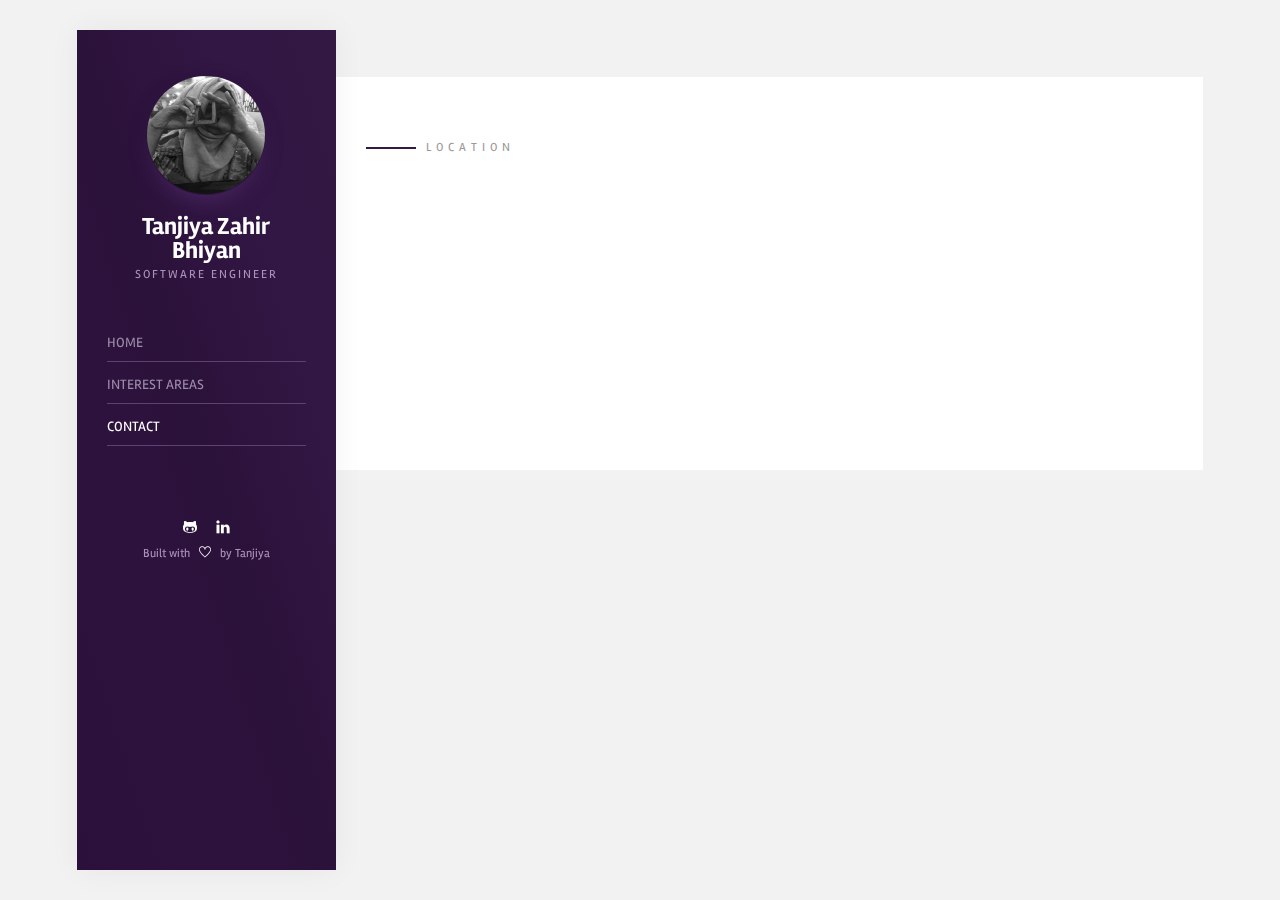
==== contact.html @ 2321cacb "First Commit" ====
<!DOCTYPE HTML>
<html lang="en">
<head>
    <meta charset="utf-8">
    <meta http-equiv="X-UA-Compatible" content="IE=edge">
    <title>Tanjiya Zahir Bhuiyan</title>
    <meta name="viewport" content="width=device-width, initial-scale=1">
    <link rel="icon" type="image/png" href="images/favicon.png" />
    <link href="https://fonts.googleapis.com/css?family=Rambla:400,700&amp;display=swap" rel="stylesheet">
    <link rel="stylesheet" href="css/animate.css">
    <link rel="stylesheet" href="css/themify-icons.css">
    <link rel="stylesheet" href="css/bootstrap.css">
    <link rel="stylesheet" href="css/main.css">
    <!--[if lt IE 9]>
        <script src="js/respond.min.js"></script>
    <![endif]-->
</head>

<body>
    <div id="butterfly-page"> <a href="#" class="js-butterfly-nav-toggle butterfly-nav-toggle"><i></i></a>
        <!-- Sidebar Section -->
        <aside id="butterfly-aside">
            <!-- Logo -->
            <h1 id="butterfly-logo">
               <img src="images/profile.jpg" alt=""><br />
               <a href="index.html">Tanjiya Zahir Bhiyan<span>Software Engineer</span></a>
            </h1>
            <!-- Menu -->
            <nav id="butterfly-main-menu">
                <ul>
                    <li><a href="index.html">Home</a></li>
                    <li><a href="interest-area.html">Interest Areas</a></li>
                    <li class="butterfly-active"><a href="contact.html">Contact</a></li>
                </ul>
            </nav>
            <!-- Sidebar Footer -->
            <div class="butterfly-footer">
                <ul>
                    <li><a href="https://github.com/tanjiya"><i class="ti-github font-14px gray-icon"></i></a></li>
                    <li><a href="https://www.linkedin.com/in/tanjiya/"><i class="ti-linkedin font-14px gray-icon"></i></a></li>
                </ul>
                <p><small>Built with <i class="ti-heart font-10px gray-icon"></i> by <a href="index.html">Tanjiya</a></small></p>
            </div>
        </aside>
        <!-- Main Section -->
        <div id="butterfly-main">
            <!-- Contact -->
            <div class="butterfly-contact">
                <div class="container-fluid">
                    <div class="row">
                        <div class="col-md-12"> <span class="heading-meta style-1">Location</span>
                            <h2 class="butterfly-heading animate-box" data-animate-effect="fadeInLeft">Contact Me</h2> </div>
                    </div>
                    <div class="row">
                        <!-- Contact Info -->
                        <div class="col-md-12 mb-30 animate-box" data-animate-effect="fadeInLeft">
                            <p>Hey, feel free to contact with me.. if you needed!
                                <br />Maybe, i will be able to solve your problem :)</p>
                            <p><b>Email:</b> info.tanjiya@gmail.com</p>
                            <p><b>Linkedin:</b> <a href="https://www.linkedin.com/in/tanjiya/">tanjiya</a></p>
                        </div>
                    </div>
                </div>
            </div>
        </div>
    </div>
    <!-- JS -->
    <script src="js/jquery.min.js"></script>
    <script src="js/modernizr-2.6.2.min.js"></script>
    <script src="js/jquery.easing.1.3.js"></script>
    <script src="js/bootstrap.min.js"></script>
    <script src="js/jquery.waypoints.min.js"></script>
    <script src="js/sticky-kit.min.js"></script>
    <script src="js/main.js"></script>
</body>
</html>
---- css/themify-icons.css ----
@font-face {
	font-family: 'themify';
	src:url('../fonts/themify.eot');
	src:url('../fonts/themifyd41d.eot?#iefix') format('embedded-opentype'),
		url('../fonts/themify.woff') format('woff'),
		url('../fonts/themify.ttf') format('truetype'),
		url('../fonts/themify.svg') format('svg');
	font-weight: normal;
	font-style: normal;
}

[class^="ti-"], [class*=" ti-"] {
	font-family: 'themify';
	speak: none;
	font-style: normal;
	font-weight: normal;
	font-variant: normal;
	text-transform: none;
	line-height: 1;

	/* Better Font Rendering =========== */
	-webkit-font-smoothing: antialiased;
	-moz-osx-font-smoothing: grayscale;
}

.ti-wand:before {
	content: "\e600";
}
.ti-volume:before {
	content: "\e601";
}
.ti-user:before {
	content: "\e602";
}
.ti-unlock:before {
	content: "\e603";
}
.ti-unlink:before {
	content: "\e604";
}
.ti-trash:before {
	content: "\e605";
}
.ti-thought:before {
	content: "\e606";
}
.ti-target:before {
	content: "\e607";
}
.ti-tag:before {
	content: "\e608";
}
.ti-tablet:before {
	content: "\e609";
}
.ti-star:before {
	content: "\e60a";
}
.ti-spray:before {
	content: "\e60b";
}
.ti-signal:before {
	content: "\e60c";
}
.ti-shopping-cart:before {
	content: "\e60d";
}
.ti-shopping-cart-full:before {
	content: "\e60e";
}
.ti-settings:before {
	content: "\e60f";
}
.ti-search:before {
	content: "\e610";
}
.ti-zoom-in:before {
	content: "\e611";
}
.ti-zoom-out:before {
	content: "\e612";
}
.ti-cut:before {
	content: "\e613";
}
.ti-ruler:before {
	content: "\e614";
}
.ti-ruler-pencil:before {
	content: "\e615";
}
.ti-ruler-alt:before {
	content: "\e616";
}
.ti-bookmark:before {
	content: "\e617";
}
.ti-bookmark-alt:before {
	content: "\e618";
}
.ti-reload:before {
	content: "\e619";
}
.ti-plus:before {
	content: "\e61a";
}
.ti-pin:before {
	content: "\e61b";
}
.ti-pencil:before {
	content: "\e61c";
}
.ti-pencil-alt:before {
	content: "\e61d";
}
.ti-paint-roller:before {
	content: "\e61e";
}
.ti-paint-bucket:before {
	content: "\e61f";
}
.ti-na:before {
	content: "\e620";
}
.ti-mobile:before {
	content: "\e621";
}
.ti-minus:before {
	content: "\e622";
}
.ti-medall:before {
	content: "\e623";
}
.ti-medall-alt:before {
	content: "\e624";
}
.ti-marker:before {
	content: "\e625";
}
.ti-marker-alt:before {
	content: "\e626";
}
.ti-arrow-up:before {
	content: "\e627";
}
.ti-arrow-right:before {
	content: "\e628";
}
.ti-arrow-left:before {
	content: "\e629";
}
.ti-arrow-down:before {
	content: "\e62a";
}
.ti-lock:before {
	content: "\e62b";
}
.ti-location-arrow:before {
	content: "\e62c";
}
.ti-link:before {
	content: "\e62d";
}
.ti-layout:before {
	content: "\e62e";
}
.ti-layers:before {
	content: "\e62f";
}
.ti-layers-alt:before {
	content: "\e630";
}
.ti-key:before {
	content: "\e631";
}
.ti-import:before {
	content: "\e632";
}
.ti-image:before {
	content: "\e633";
}
.ti-heart:before {
	content: "\e634";
}
.ti-heart-broken:before {
	content: "\e635";
}
.ti-hand-stop:before {
	content: "\e636";
}
.ti-hand-open:before {
	content: "\e637";
}
.ti-hand-drag:before {
	content: "\e638";
}
.ti-folder:before {
	content: "\e639";
}
.ti-flag:before {
	content: "\e63a";
}
.ti-flag-alt:before {
	content: "\e63b";
}
.ti-flag-alt-2:before {
	content: "\e63c";
}
.ti-eye:before {
	content: "\e63d";
}
.ti-export:before {
	content: "\e63e";
}
.ti-exchange-vertical:before {
	content: "\e63f";
}
.ti-desktop:before {
	content: "\e640";
}
.ti-cup:before {
	content: "\e641";
}
.ti-crown:before {
	content: "\e642";
}
.ti-comments:before {
	content: "\e643";
}
.ti-comment:before {
	content: "\e644";
}
.ti-comment-alt:before {
	content: "\e645";
}
.ti-close:before {
	content: "\e646";
}
.ti-clip:before {
	content: "\e647";
}
.ti-angle-up:before {
	content: "\e648";
}
.ti-angle-right:before {
	content: "\e649";
}
.ti-angle-left:before {
	content: "\e64a";
}
.ti-angle-down:before {
	content: "\e64b";
}
.ti-check:before {
	content: "\e64c";
}
.ti-check-box:before {
	content: "\e64d";
}
.ti-camera:before {
	content: "\e64e";
}
.ti-announcement:before {
	content: "\e64f";
}
.ti-brush:before {
	content: "\e650";
}
.ti-briefcase:before {
	content: "\e651";
}
.ti-bolt:before {
	content: "\e652";
}
.ti-bolt-alt:before {
	content: "\e653";
}
.ti-blackboard:before {
	content: "\e654";
}
.ti-bag:before {
	content: "\e655";
}
.ti-move:before {
	content: "\e656";
}
.ti-arrows-vertical:before {
	content: "\e657";
}
.ti-arrows-horizontal:before {
	content: "\e658";
}
.ti-fullscreen:before {
	content: "\e659";
}
.ti-arrow-top-right:before {
	content: "\e65a";
}
.ti-arrow-top-left:before {
	content: "\e65b";
}
.ti-arrow-circle-up:before {
	content: "\e65c";
}
.ti-arrow-circle-right:before {
	content: "\e65d";
}
.ti-arrow-circle-left:before {
	content: "\e65e";
}
.ti-arrow-circle-down:before {
	content: "\e65f";
}
.ti-angle-double-up:before {
	content: "\e660";
}
.ti-angle-double-right:before {
	content: "\e661";
}
.ti-angle-double-left:before {
	content: "\e662";
}
.ti-angle-double-down:before {
	content: "\e663";
}
.ti-zip:before {
	content: "\e664";
}
.ti-world:before {
	content: "\e665";
}
.ti-wheelchair:before {
	content: "\e666";
}
.ti-view-list:before {
	content: "\e667";
}
.ti-view-list-alt:before {
	content: "\e668";
}
.ti-view-grid:before {
	content: "\e669";
}
.ti-uppercase:before {
	content: "\e66a";
}
.ti-upload:before {
	content: "\e66b";
}
.ti-underline:before {
	content: "\e66c";
}
.ti-truck:before {
	content: "\e66d";
}
.ti-timer:before {
	content: "\e66e";
}
.ti-ticket:before {
	content: "\e66f";
}
.ti-thumb-up:before {
	content: "\e670";
}
.ti-thumb-down:before {
	content: "\e671";
}
.ti-text:before {
	content: "\e672";
}
.ti-stats-up:before {
	content: "\e673";
}
.ti-stats-down:before {
	content: "\e674";
}
.ti-split-v:before {
	content: "\e675";
}
.ti-split-h:before {
	content: "\e676";
}
.ti-smallcap:before {
	content: "\e677";
}
.ti-shine:before {
	content: "\e678";
}
.ti-shift-right:before {
	content: "\e679";
}
.ti-shift-left:before {
	content: "\e67a";
}
.ti-shield:before {
	content: "\e67b";
}
.ti-notepad:before {
	content: "\e67c";
}
.ti-server:before {
	content: "\e67d";
}
.ti-quote-right:before {
	content: "\e67e";
}
.ti-quote-left:before {
	content: "\e67f";
}
.ti-pulse:before {
	content: "\e680";
}
.ti-printer:before {
	content: "\e681";
}
.ti-power-off:before {
	content: "\e682";
}
.ti-plug:before {
	content: "\e683";
}
.ti-pie-chart:before {
	content: "\e684";
}
.ti-paragraph:before {
	content: "\e685";
}
.ti-panel:before {
	content: "\e686";
}
.ti-package:before {
	content: "\e687";
}
.ti-music:before {
	content: "\e688";
}
.ti-music-alt:before {
	content: "\e689";
}
.ti-mouse:before {
	content: "\e68a";
}
.ti-mouse-alt:before {
	content: "\e68b";
}
.ti-money:before {
	content: "\e68c";
}
.ti-microphone:before {
	content: "\e68d";
}
.ti-menu:before {
	content: "\e68e";
}
.ti-menu-alt:before {
	content: "\e68f";
}
.ti-map:before {
	content: "\e690";
}
.ti-map-alt:before {
	content: "\e691";
}
.ti-loop:before {
	content: "\e692";
}
.ti-location-pin:before {
	content: "\e693";
}
.ti-list:before {
	content: "\e694";
}
.ti-light-bulb:before {
	content: "\e695";
}
.ti-Italic:before {
	content: "\e696";
}
.ti-info:before {
	content: "\e697";
}
.ti-infinite:before {
	content: "\e698";
}
.ti-id-badge:before {
	content: "\e699";
}
.ti-hummer:before {
	content: "\e69a";
}
.ti-home:before {
	content: "\e69b";
}
.ti-help:before {
	content: "\e69c";
}
.ti-headphone:before {
	content: "\e69d";
}
.ti-harddrives:before {
	content: "\e69e";
}
.ti-harddrive:before {
	content: "\e69f";
}
.ti-gift:before {
	content: "\e6a0";
}
.ti-game:before {
	content: "\e6a1";
}
.ti-filter:before {
	content: "\e6a2";
}
.ti-files:before {
	content: "\e6a3";
}
.ti-file:before {
	content: "\e6a4";
}
.ti-eraser:before {
	content: "\e6a5";
}
.ti-envelope:before {
	content: "\e6a6";
}
.ti-download:before {
	content: "\e6a7";
}
.ti-direction:before {
	content: "\e6a8";
}
.ti-direction-alt:before {
	content: "\e6a9";
}
.ti-dashboard:before {
	content: "\e6aa";
}
.ti-control-stop:before {
	content: "\e6ab";
}
.ti-control-shuffle:before {
	content: "\e6ac";
}
.ti-control-play:before {
	content: "\e6ad";
}
.ti-control-pause:before {
	content: "\e6ae";
}
.ti-control-forward:before {
	content: "\e6af";
}
.ti-control-backward:before {
	content: "\e6b0";
}
.ti-cloud:before {
	content: "\e6b1";
}
.ti-cloud-up:before {
	content: "\e6b2";
}
.ti-cloud-down:before {
	content: "\e6b3";
}
.ti-clipboard:before {
	content: "\e6b4";
}
.ti-car:before {
	content: "\e6b5";
}
.ti-calendar:before {
	content: "\e6b6";
}
.ti-book:before {
	content: "\e6b7";
}
.ti-bell:before {
	content: "\e6b8";
}
.ti-basketball:before {
	content: "\e6b9";
}
.ti-bar-chart:before {
	content: "\e6ba";
}
.ti-bar-chart-alt:before {
	content: "\e6bb";
}
.ti-back-right:before {
	content: "\e6bc";
}
.ti-back-left:before {
	content: "\e6bd";
}
.ti-arrows-corner:before {
	content: "\e6be";
}
.ti-archive:before {
	content: "\e6bf";
}
.ti-anchor:before {
	content: "\e6c0";
}
.ti-align-right:before {
	content: "\e6c1";
}
.ti-align-left:before {
	content: "\e6c2";
}
.ti-align-justify:before {
	content: "\e6c3";
}
.ti-align-center:before {
	content: "\e6c4";
}
.ti-alert:before {
	content: "\e6c5";
}
.ti-alarm-clock:before {
	content: "\e6c6";
}
.ti-agenda:before {
	content: "\e6c7";
}
.ti-write:before {
	content: "\e6c8";
}
.ti-window:before {
	content: "\e6c9";
}
.ti-widgetized:before {
	content: "\e6ca";
}
.ti-widget:before {
	content: "\e6cb";
}
.ti-widget-alt:before {
	content: "\e6cc";
}
.ti-wallet:before {
	content: "\e6cd";
}
.ti-video-clapper:before {
	content: "\e6ce";
}
.ti-video-camera:before {
	content: "\e6cf";
}
.ti-vector:before {
	content: "\e6d0";
}
.ti-themify-logo:before {
	content: "\e6d1";
}
.ti-themify-favicon:before {
	content: "\e6d2";
}
.ti-themify-favicon-alt:before {
	content: "\e6d3";
}
.ti-support:before {
	content: "\e6d4";
}
.ti-stamp:before {
	content: "\e6d5";
}
.ti-split-v-alt:before {
	content: "\e6d6";
}
.ti-slice:before {
	content: "\e6d7";
}
.ti-shortcode:before {
	content: "\e6d8";
}
.ti-shift-right-alt:before {
	content: "\e6d9";
}
.ti-shift-left-alt:before {
	content: "\e6da";
}
.ti-ruler-alt-2:before {
	content: "\e6db";
}
.ti-receipt:before {
	content: "\e6dc";
}
.ti-pin2:before {
	content: "\e6dd";
}
.ti-pin-alt:before {
	content: "\e6de";
}
.ti-pencil-alt2:before {
	content: "\e6df";
}
.ti-palette:before {
	content: "\e6e0";
}
.ti-more:before {
	content: "\e6e1";
}
.ti-more-alt:before {
	content: "\e6e2";
}
.ti-microphone-alt:before {
	content: "\e6e3";
}
.ti-magnet:before {
	content: "\e6e4";
}
.ti-line-double:before {
	content: "\e6e5";
}
.ti-line-dotted:before {
	content: "\e6e6";
}
.ti-line-dashed:before {
	content: "\e6e7";
}
.ti-layout-width-full:before {
	content: "\e6e8";
}
.ti-layout-width-default:before {
	content: "\e6e9";
}
.ti-layout-width-default-alt:before {
	content: "\e6ea";
}
.ti-layout-tab:before {
	content: "\e6eb";
}
.ti-layout-tab-window:before {
	content: "\e6ec";
}
.ti-layout-tab-v:before {
	content: "\e6ed";
}
.ti-layout-tab-min:before {
	content: "\e6ee";
}
.ti-layout-slider:before {
	content: "\e6ef";
}
.ti-layout-slider-alt:before {
	content: "\e6f0";
}
.ti-layout-sidebar-right:before {
	content: "\e6f1";
}
.ti-layout-sidebar-none:before {
	content: "\e6f2";
}
.ti-layout-sidebar-left:before {
	content: "\e6f3";
}
.ti-layout-placeholder:before {
	content: "\e6f4";
}
.ti-layout-menu:before {
	content: "\e6f5";
}
.ti-layout-menu-v:before {
	content: "\e6f6";
}
.ti-layout-menu-separated:before {
	content: "\e6f7";
}
.ti-layout-menu-full:before {
	content: "\e6f8";
}
.ti-layout-media-right-alt:before {
	content: "\e6f9";
}
.ti-layout-media-right:before {
	content: "\e6fa";
}
.ti-layout-media-overlay:before {
	content: "\e6fb";
}
.ti-layout-media-overlay-alt:before {
	content: "\e6fc";
}
.ti-layout-media-overlay-alt-2:before {
	content: "\e6fd";
}
.ti-layout-media-left-alt:before {
	content: "\e6fe";
}
.ti-layout-media-left:before {
	content: "\e6ff";
}
.ti-layout-media-center-alt:before {
	content: "\e700";
}
.ti-layout-media-center:before {
	content: "\e701";
}
.ti-layout-list-thumb:before {
	content: "\e702";
}
.ti-layout-list-thumb-alt:before {
	content: "\e703";
}
.ti-layout-list-post:before {
	content: "\e704";
}
.ti-layout-list-large-image:before {
	content: "\e705";
}
.ti-layout-line-solid:before {
	content: "\e706";
}
.ti-layout-grid4:before {
	content: "\e707";
}
.ti-layout-grid3:before {
	content: "\e708";
}
.ti-layout-grid2:before {
	content: "\e709";
}
.ti-layout-grid2-thumb:before {
	content: "\e70a";
}
.ti-layout-cta-right:before {
	content: "\e70b";
}
.ti-layout-cta-left:before {
	content: "\e70c";
}
.ti-layout-cta-center:before {
	content: "\e70d";
}
.ti-layout-cta-btn-right:before {
	content: "\e70e";
}
.ti-layout-cta-btn-left:before {
	content: "\e70f";
}
.ti-layout-column4:before {
	content: "\e710";
}
.ti-layout-column3:before {
	content: "\e711";
}
.ti-layout-column2:before {
	content: "\e712";
}
.ti-layout-accordion-separated:before {
	content: "\e713";
}
.ti-layout-accordion-merged:before {
	content: "\e714";
}
.ti-layout-accordion-list:before {
	content: "\e715";
}
.ti-ink-pen:before {
	content: "\e716";
}
.ti-info-alt:before {
	content: "\e717";
}
.ti-help-alt:before {
	content: "\e718";
}
.ti-headphone-alt:before {
	content: "\e719";
}
.ti-hand-point-up:before {
	content: "\e71a";
}
.ti-hand-point-right:before {
	content: "\e71b";
}
.ti-hand-point-left:before {
	content: "\e71c";
}
.ti-hand-point-down:before {
	content: "\e71d";
}
.ti-gallery:before {
	content: "\e71e";
}
.ti-face-smile:before {
	content: "\e71f";
}
.ti-face-sad:before {
	content: "\e720";
}
.ti-credit-card:before {
	content: "\e721";
}
.ti-control-skip-forward:before {
	content: "\e722";
}
.ti-control-skip-backward:before {
	content: "\e723";
}
.ti-control-record:before {
	content: "\e724";
}
.ti-control-eject:before {
	content: "\e725";
}
.ti-comments-smiley:before {
	content: "\e726";
}
.ti-brush-alt:before {
	content: "\e727";
}
.ti-youtube:before {
	content: "\e728";
}
.ti-vimeo:before {
	content: "\e729";
}
.ti-twitter:before {
	content: "\e72a";
}
.ti-time:before {
	content: "\e72b";
}
.ti-tumblr:before {
	content: "\e72c";
}
.ti-skype:before {
	content: "\e72d";
}
.ti-share:before {
	content: "\e72e";
}
.ti-share-alt:before {
	content: "\e72f";
}
.ti-rocket:before {
	content: "\e730";
}
.ti-pinterest:before {
	content: "\e731";
}
.ti-new-window:before {
	content: "\e732";
}
.ti-microsoft:before {
	content: "\e733";
}
.ti-list-ol:before {
	content: "\e734";
}
.ti-linkedin:before {
	content: "\e735";
}
.ti-layout-sidebar-2:before {
	content: "\e736";
}
.ti-layout-grid4-alt:before {
	content: "\e737";
}
.ti-layout-grid3-alt:before {
	content: "\e738";
}
.ti-layout-grid2-alt:before {
	content: "\e739";
}
.ti-layout-column4-alt:before {
	content: "\e73a";
}
.ti-layout-column3-alt:before {
	content: "\e73b";
}
.ti-layout-column2-alt:before {
	content: "\e73c";
}
.ti-instagram:before {
	content: "\e73d";
}
.ti-google:before {
	content: "\e73e";
}
.ti-github:before {
	content: "\e73f";
}
.ti-flickr:before {
	content: "\e740";
}
.ti-facebook:before {
	content: "\e741";
}
.ti-dropbox:before {
	content: "\e742";
}
.ti-dribbble:before {
	content: "\e743";
}
.ti-apple:before {
	content: "\e744";
}
.ti-android:before {
	content: "\e745";
}
.ti-save:before {
	content: "\e746";
}
.ti-save-alt:before {
	content: "\e747";
}
.ti-yahoo:before {
	content: "\e748";
}
.ti-wordpress:before {
	content: "\e749";
}
.ti-vimeo-alt:before {
	content: "\e74a";
}
.ti-twitter-alt:before {
	content: "\e74b";
}
.ti-tumblr-alt:before {
	content: "\e74c";
}
.ti-trello:before {
	content: "\e74d";
}
.ti-stack-overflow:before {
	content: "\e74e";
}
.ti-soundcloud:before {
	content: "\e74f";
}
.ti-sharethis:before {
	content: "\e750";
}
.ti-sharethis-alt:before {
	content: "\e751";
}
.ti-reddit:before {
	content: "\e752";
}
.ti-pinterest-alt:before {
	content: "\e753";
}
.ti-microsoft-alt:before {
	content: "\e754";
}
.ti-linux:before {
	content: "\e755";
}
.ti-jsfiddle:before {
	content: "\e756";
}
.ti-joomla:before {
	content: "\e757";
}
.ti-html5:before {
	content: "\e758";
}
.ti-flickr-alt:before {
	content: "\e759";
}
.ti-email:before {
	content: "\e75a";
}
.ti-drupal:before {
	content: "\e75b";
}
.ti-dropbox-alt:before {
	content: "\e75c";
}
.ti-css3:before {
	content: "\e75d";
}
.ti-rss:before {
	content: "\e75e";
}
.ti-rss-alt:before {
	content: "\e75f";
}
---- css/main.css ----
/* ----------------------------------------------------------------
[Table of contents]
01. Default styles
02. Sidebar styles
03. Content styles
04. Section styles
05. Heading styles
06. Blog & Post styles
07. Project styles
08. Footer styles
09. Contact styles
10. Services styles
11. Navigation styles
12. Cardvisit styles
13. Skills Progress Bar styles
14. butterfly-timeline styles
15. Pricing styles 
16. Testiominals styles 
------------------------------------------------------------------- */


/*** 01. Default styles ***/

html,
body {
    -moz-osx-font-smoothing: grayscale;
    -webkit-font-smoothing: antialiased;
    -moz-font-smoothing: antialiased;
    font-smoothing: antialiased;
}

body {
    font-family: 'Rambla', sans-serif;
    font-size: 15px;
    line-height: 1.5em;
    font-weight: 400;
    color: #999;
    background: #f2f2f2;
}


/*** typography ***/


/* headings */

h1,
h2,
h3,
h4,
h5,
h6 {
    color: #101010;
    font-family: 'Rambla', sans-serif;
    font-weight: 700;
    margin: 0 0 20px 0;
}


/* paragraph */

p {
    font-family: 'Rambla', sans-serif;
    font-size: 15px;
    line-height: 1.5em;
    margin: 0 0 20px;
    color: #999;
}


/* lists */

ul {
    list-style-type: none;
}


/* links */

a {
    color: #101010;
    -webkit-transition: 0.5s;
    -o-transition: 0.5s;
    transition: 0.5s;
}

a:hover,
a:active,
a:focus {
    color: #101010;
    outline: none;
    text-decoration: none !important;
}

a:link {
    text-decoration: none;
}

a:focus {
    outline: none;
}

img {
    width: 100%;
    height: auto;
}

.mb-30 {
    margin-bottom: 30px;
}

.mb-15 {
    margin-bottom: 15px;
}

.small,
small {
    font-size: 80%;
}

b,
strong {
    color: #101010;
}


/*** form element ***/


/* text field */

button,
input,
optgroup,
select,
textarea {
    font-family: 'Rambla', sans-serif;
}

input[type="password"]:focus,
input[type="email"]:focus,
input[type="text"]:focus,
input[type="file"]:focus,
input[type="radio"]:focus,
input[type="checkbox"]:focus,
textarea:focus {
    outline: none;
}

input[type="password"],
input[type="email"],
input[type="text"],
input[type="file"],
textarea {
    max-width: 100%;
    margin-bottom: 15px;
    border-color: #ececec;
    padding: 18px 0px 10px;
    height: auto;
    background-color: transparent;
    -webkit-box-shadow: none;
    box-shadow: none;
    border-width: 0 0 1px;
    border-style: solid;
    display: block;
    width: 100%;
    font-size: 14px;
    line-height: 1.5em;
    font-weight: 400;
    color: #321842;
    background-image: none;
    border-bottom: 1px solid #ececec;
    border-color: ease-in-out .15s, box-shadow ease-in-out .15s;
}

input:focus,
textarea:focus {
    border-bottom-width: 2px;
    border-color: #321842;
}

input[type="submit"],
input[type="reset"],
input[type="button"],
button {
    text-shadow: none;
    padding: 6px 30px;
    -webkit-box-shadow: none;
    box-shadow: none;
    font-weight: 400;
    border: none;
    color: #fff;
    -webkit-transition: background-color .15s ease-out;
    transition: background-color .15s ease-out;
    background-color: #321842;
    margin-top: 10px;
    border: 1px solid #321842;
    border-radius: 50px;
    font-size: 16px;
    letter-spacing: 0;
}

input[type="submit"]:hover,
input[type="reset"]:hover,
input[type="button"]:hover,
button:hover {
    background-color: #053090;
    color: #fff;
}

select {
    padding: 10px;
    border-radius: 5px;
}

table,
th,
tr,
td {
    border: 1px solid #321842;
}

th,
tr,
td {
    padding: 10px;
}

input[type="radio"],
input[type="checkbox"] {
    display: inline;
}


/* Scrollbar  */

::-webkit-scrollbar {
    width: 0px;
}

::-webkit-scrollbar-track {
    background: #fff;
}

::-webkit-scrollbar-thumb {
    background: #101010;
}

::-webkit-scrollbar-thumb:hover {
    background: #101010;
}


/* Selection */

::-webkit-selection {
    color: #999;
    background: rgba(0, 0, 0, 0.1);
}

::-moz-selection {
    color: #999;
    background: rgba(0, 0, 0, 0.1);
}

::selection {
    color: #999;
    background: rgba(0, 0, 0, 0.1);
}


/*** 02. Sidebar styles ***/

#butterfly-page {
    width: 88%;
    margin: 6%;
    overflow: hidden;
    position: relative;
}

#butterfly-aside {
    padding: 45px 30px;
    width: 20.22%;
    position: fixed;
    bottom: 30px;
    top: 30px;
    /*    left: 0;*/
    overflow-y: scroll;
    z-index: 1001;
    background-image: linear-gradient(to right top, #2a103a, #2d123e, #2b123a, #321644, #321842);
    -webkit-transition: 0.5s;
    -o-transition: 0.5s;
    transition: 0.5s;
    -webkit-box-shadow: 0 0 30px rgba(0, 0, 0, 0.05);
    box-shadow: 0 0 30px rgba(0, 0, 0, 0.05);
}

@media screen and (max-width: 1200px) {
    #butterfly-aside {
        width: 26.4%;
    }
}

@media screen and (max-width: 768px) {
    #butterfly-aside {
        width: 270px;
        -moz-transform: translateX(-270px);
        -webkit-transform: translateX(-270px);
        -ms-transform: translateX(-270px);
        -o-transform: translateX(-270px);
        transform: translateX(-270px);
        padding-top: 4em;
    }
}

#butterfly-aside #butterfly-logo {
    text-align: center;
    font-weight: 700;
    font-size: 24px;
    line-height: 1em;
    font-family: 'Rambla', sans-serif;
    margin-bottom: 45px;
    display: block;
    width: 100%;
}

#butterfly-aside #butterfly-logo img {
    width: 120px;
    height: 120px;
    border-radius: 50%;
    margin-bottom: 20px;
    border: 1px solid transparent;
    box-shadow: 0 5px 20px 0 rgba(0, 0, 0, .2), 0 13px 24px -11px rgb(99, 52, 130);
}

#butterfly-logo-footer {
    text-align: center;
    font-weight: 400;
    font-size: 22px;
    text-transform: uppercase;
    margin-bottom: 0;
    display: block;
    width: 100%;
}

@media screen and (max-width: 768px) {
    #butterfly-aside #butterfly-logo {
        margin-bottom: 60px;
    }
}

#butterfly-aside #butterfly-logo a {
    display: inline-block;
    text-align: center;
    color: #fff;
}

#butterfly-logo-footer a {
    display: inline-block;
    text-align: center;
    color: #fff;
}

#butterfly-aside #butterfly-logo a span {
    display: block;
    margin-top: 0px;
    text-align: center;
    color: #ac91bb;
    text-transform: uppercase;
    letter-spacing: 2px;
    font-size: 12px;
    font-weight: 200;
}

#butterfly-aside #butterfly-main-menu ul {
    text-align: left;
    margin: 0;
    padding: 0;
}

@media screen and (max-width: 768px) {
    #butterfly-aside #butterfly-main-menu ul {
        margin: 0 0 30px 0;
    }
}

#butterfly-aside #butterfly-main-menu ul li {
    margin: 12px 0 12px 0;
    padding: 0 0 8px 0;
    list-style: none;
    font-family: 'Rambla', sans-serif;
    font-size: 14px;
    font-weight: 400;
    line-height: 1.5em;
    text-transform: uppercase;
    letter-spacing: 0px;
    border-bottom: 1px solid #5f4171;
}

#butterfly-aside #butterfly-main-menu ul li a {
    color: #9a89a7;
    position: relative;
}

#butterfly-aside #butterfly-main-menu ul li a:hover {
    text-decoration: none;
    color: #fff;
}

#butterfly-aside #butterfly-main-menu ul li.butterfly-active a {
    color: #fff;
}

#butterfly-aside #butterfly-main-menu ul li.butterfly-active a:after {
    visibility: visible;
    -webkit-transform: scaleX(1);
    -moz-transform: scaleX(1);
    -ms-transform: scaleX(1);
    -o-transform: scaleX(1);
    transform: scaleX(1);
}

#butterfly-aside .butterfly-footer {
    position: absolute;
    right: 0;
    left: 0;
    font-size: 14px;
    text-align: center;
    font-weight: 400;
    color: #999;
    padding: 60px 30px 30px 30px;
}


/* footer */

.butterfly-footer p {
    margin-bottom: 0;
    color: #ac91bb;
}

.butterfly-footer a {
    color: #ac91bb;
}

@media screen and (max-width: 768px) {
    #butterfly-aside .butterfly-footer {
        position: relative;
        padding-top: 90px;
    }
}

#butterfly-aside .butterfly-footer span {
    display: block;
}

#butterfly-aside .butterfly-footer ul {
    padding: 0;
    margin: 0;
}

#butterfly-aside .butterfly-footer ul li {
    padding: 0;
    margin: 0;
    display: inline;
    list-style: none;
}

#butterfly-aside .butterfly-footer ul li a {
    color: #101010;
    padding: 2px;
}

#butterfly-aside .butterfly-footer ul li a:hover,
#butterfly-aside .butterfly-footer ul li a:active,
#butterfly-aside .butterfly-footer ul li a:focus {
    text-decoration: none;
    outline: none;
    color: #101010;
}


/*** 04. Content styles ***/

#butterfly-main {
    width: 77%;
    float: right;
    -webkit-transition: 0.5s;
    -o-transition: 0.5s;
    transition: 0.5s;
}

@media screen and (max-width: 1200px) {
    #butterfly-main {
        width: 70%;
    }
}

@media screen and (max-width: 768px) {
    #butterfly-main {
        width: 100%;
    }
}

#butterfly-hero {
    min-height: 560px;
    background: #fff url(../images/loader.gif) no-repeat center center;
    width: 100%;
    float: left;
    margin-bottom: 0;
    clear: both;
}

#butterfly-hero .btn {
    font-size: 24px;
}

#butterfly-hero .btn.btn-primary {
    padding: 15px 30px !important;
}

body.offcanvas {
    overflow-x: hidden;
}

body.offcanvas #butterfly-aside {
    -moz-transform: translateX(0);
    -webkit-transform: translateX(0);
    -ms-transform: translateX(0);
    -o-transform: translateX(0);
    transform: translateX(0);
    width: 270px;
    z-index: 999;
    position: fixed;
}

body.offcanvas #butterfly-main,
body.offcanvas .butterfly-nav-toggle {
    top: 0;
    -moz-transform: translateX(270px);
    -webkit-transform: translateX(270px);
    -ms-transform: translateX(270px);
    -o-transform: translateX(270px);
    transform: translateX(270px);
}


/*** 06. Heading styles ***/

.butterfly-heading {
    color: #321842;
    font-family: 'Rambla', sans-serif;
    margin-bottom: 30px;
    font-weight: 700;
    font-size: 27px;
    line-height: 1.5em;
}

.butterfly-heading span {
    display: block;
}

.butterfly-about-heading {
    color: #321842;
    font-family: 'Rambla', sans-serif;
    font-weight: 700;
    font-size: 24px;
    line-height: 1.8em;
}

.butterfly-about-contact-wrap {
    width: 100%;
    height: auto;
    clear: both;
    float: left;
    margin: 10px 0;
    -webkit-box-sizing: border-box;
    -moz-box-sizing: border-box;
    box-sizing: border-box;
}

.butterfly-post-heading {
    color: #101010;
    font-family: 'Rambla', sans-serif;
    margin-bottom: 30px;
    font-weight: 700;
    font-size: 24px;
    line-height: 1.8em;
}

.butterfly-post-heading span {
    display: block;
}

.heading-meta {
    display: block;
    font-family: 'Rambla', sans-serif;
    font-size: 12px;
    text-transform: uppercase;
    color: #999;
    font-weight: 400;
    letter-spacing: 5px;
}

.heading-meta.style-1 {
    padding-left: 60px;
}

.heading-meta.style-1:after {
    content: "";
    height: 2px;
    left: 15px;
    position: absolute;
    top: 10px;
    width: 50px;
    background-color: #321842;
}

@media screen and (max-width: 768px) {
    .butterfly-post-heading {
        margin-bottom: 15px;
        line-height: 1.2em;
    }
}


/*** 07. Blog & Post styles ***/

.blog-entry {
    width: 100%;
    float: left;
    background: #fff;
    margin-bottom: 60px;
}

@media screen and (max-width: 768px) {
    .blog-entry {
        margin-bottom: 45px;
    }
}

.blog-entry .blog-img {
    width: 100%;
    float: left;
    overflow: hidden;
    position: relative;
    z-index: 1;
    margin-bottom: 20px;
}

.blog-entry .blog-img img {
    position: relative;
    max-width: 100%;
    -webkit-transform: scale(1);
    -moz-transform: scale(1);
    -ms-transform: scale(1);
    -o-transform: scale(1);
    transform: scale(1);
    -webkit-transition: 0.3s;
    -o-transition: 0.3s;
    transition: 0.3s;
}

.blog-entry .desc h3 {
    font-size: 24px;
    margin-bottom: 20px;
    line-height: 1em;
    font-weight: 400;
}

.blog-entry .desc h3 a {
    color: #101010;
    text-decoration: none;
    font-family: 'Rambla', sans-serif;
    font-weight: 700;
    font-size: 20px;
}

.blog-entry .desc span {
    display: block;
    margin-bottom: 5px;
    font-size: 13px;
    color: #999 !important;
}

.blog-entry .desc span small i {
    color: #999;
}

.blog-entry .desc .lead {
    font-size: 14px;
    color: #321842;
    font-weight: 400;
    font-family: 'Rambla', sans-serif;
}

.blog-entry .desc .lead:hover {
    color: #101010;
}

.blog-entry:hover .blog-img img {
    -webkit-transform: scale(1.1);
    -moz-transform: scale(1.1);
    -ms-transform: scale(1.1);
    -o-transform: scale(1.1);
    transform: scale(1.1);
}

.butterfly-post img {
    padding-bottom: 30px;
}


/* Sidebar */

.butterfly-sidebar-part {}

.butterfly-sidebar-block {
    margin-bottom: 60px;
    position: relative;
}

.butterfly-sidebar-block .butterfly-sidebar-block-title {
    color: #101010;
    text-decoration: none;
    font-family: 'Rambla', sans-serif;
    font-weight: 700;
    font-size: 24px;
    margin-bottom: 20px;
}


/* Search */

.butterfly-sidebar-search-form {
    position: relative;
}

.butterfly-sidebar-search-submit {
    position: absolute;
    right: 0px;
    top: 0px;
    background: none;
    border: 0;
    padding: 12px 20px;
    font-size: 16px;
    -webkit-transition: all 0.3s;
    -o-transition: all 0.3s;
    transition: all 0.3s;
    color: #999;
    background: transparent;
}


/* Categories */

.ul1 {
    padding: 0;
    margin: 0;
    list-style: none;
}

.ul1 > li {
    padding: 5px 0;
    border-bottom: 1px solid #f6f6f6;
    line-height: 32px;
}

.ul1 > li a {
    color: #999;
    text-decoration: none;
    display: block;
    transition: all 0.3s ease-out;
    -moz-transition: all 0.3s ease-out;
    -webkit-transition: all 0.3s ease-out;
    -o-transition: all 0.3s ease-out;
}

.ul1 > li a:hover {
    color: #101010;
    text-decoration: none;
}


/* Latest Posts */

.latest {
    margin-bottom: 20px;
    border-bottom: 1px solid #f6f6f6;
    padding-bottom: 20px;
}

.latest a {
    display: block;
    text-decoration: none;
}

.latest a .txt1 {
    font-weight: 700;
    line-height: 1.5em;
}

.latest a .txt2 {
    color: #999;
    font-size: 13px;
    transition: all 0.3s ease-out;
    -moz-transition: all 0.3s ease-out;
    -webkit-transition: all 0.3s ease-out;
    -o-transition: all 0.3s ease-out;
}

.latest a:hover .txt2 {
    color: #101010;
}


/* Tags, Keywords */

.tags {
    display: block;
    margin: 0;
    padding: 0;
    list-style: none;
    text-align: left;
}

.tags li {
    display: inline-block;
    margin: 0 5px 5px 0px;
    float: left;
}

.tags li a {
    display: inline-block;
    background: #fff;
    border: 1px solid #ececec;
    padding: 9px 12px;
    border-radius: 0px;
    -moz-border-radius: 0px;
    -webkit-border-radius: 0px;
    text-decoration: none;
    font-size: 13px;
    color: #999;
    transition: all 0.3s ease-out;
    -moz-transition: all 0.3s ease-out;
    -webkit-transition: all 0.3s ease-out;
    -o-transition: all 0.3s ease-out;
}

.tags li a:hover {
    background: #101010;
    color: #fff;
    border-color: #101010;
}


/* Pagination */

.butterfly-pagination-wrap {
    padding: 0;
    margin: 0;
    text-align: center;
}

.butterfly-pagination-wrap li {
    display: inline-block;
    margin: 0 3px;
}

.butterfly-pagination-wrap li a {
    background: #f6f6f6;
    display: inline-block;
    width: 40px;
    height: 40px;
    line-height: 40px;
    text-align: center;
    color: #999;
    font-weight: 400;
    border-radius: 50%;
}

.butterfly-pagination-wrap li a:hover {
    opacity: 1;
    text-decoration: none;
    background: #321842;
    color: #fff;
    box-shadow: 0px 16px 28px 0px rgba(0, 0, 0, 0.20);
}

.butterfly-pagination-wrap li a.active {
    background: #321842;
    color: #fff;
}

@media screen and (max-width: 768px) {
    .butterfly-pagination-wrap {
        padding: 0 0 60px 0;
        margin: 0;
        text-align: center;
    }
}


/*Post Comment */

.comments-area {
    padding: 30px 0;
}

.comments-area .comments-title {
    font-size: 24px;
    font-family: 'Rambla', sans-serif;
    line-height: 1.5em;
    font-weight: 700;
}

ol.comment-list {
    list-style: none;
    margin-bottom: 0;
    padding-left: 0;
}

ol.comment-list li.comment {
    position: relative;
    padding: 0;
}

ol.comment-list li.comment .comment-body {
    position: relative;
    padding: 20px 30px 20px 90px;
    margin-left: 40px;
    color: #101010;
    position: relative;
}

ol.comment-list li.comment .comment-author {
    display: block;
    margin-bottom: 0px;
}

ol.comment-list li.comment .comment-author .avatar {
    position: absolute;
    top: 20px;
    left: -40px;
    width: 100px;
    height: 100px;
    border-radius: 4px;
    -webkit-border-radius: 4px;
    -moz-border-radius: 4px;
    background-color: #fff;
}

ol.comment-list li.comment .comment-author .name {
    display: inline-block;
    color: #101010;
    font-family: 'Rambla', sans-serif;
    font-size: 18px;
    line-height: 1.5em;
    font-weight: 700;
    margin-bottom: 0;
}

ol.comment-list li.comment .comment-author .says {
    display: none;
    color: #999;
    font-weight: 700;
}

ol.comment-list li.comment .comment-meta {
    color: #999;
    margin-bottom: 15px;
    font-size: 13px;
    font-weight: 400;
}

ol.comment-list li.comment .comment-meta a {
    color: #101010;
}

ol.comment-list li.comment .comment-meta:before,
ol.comment-list li.comment .reply a:before {
    font-family: "FontAwesome";
    font-size: 16px;
    vertical-align: top;
}

ol.comment-list li.comment p {
    font-family: 'Rambla', sans-serif;
    font-size: 15px;
    line-height: 1.5em;
    margin: 0 0 20px;
    color: #999;
}

ol.comment-list li.comment .reply a {
    position: absolute;
    top: 50px;
    right: 30px;
    margin-top: -5px;
    font-size: 13px;
    color: #999;
}

ol.comment-list li .children {
    list-style: none;
    margin-left: 80px;
}

ol.comment-list li .children li {
    padding: 0;
}

@media only screen and (max-width: 767px) {
    .comments-area .padding-30 {
        padding: 15px;
    }
    ol.comment-list li.comment .comment-body {
        margin-bottom: 30px;
        margin-left: 30px;
    }
    ol.comment-list li.comment .comment-author .avatar {
        left: -35px;
        height: 70px;
        width: 70px;
    }
    ol.comment-list li .children {
        margin-left: 20px;
    }
    ol.comment-list li.comment .reply a {
        position: static;
    }
}

@media only screen and (max-width: 480px) {
    ol.comment-list li.comment .comment-body {
        margin-left: 26px;
    }
    ol.comment-list li.comment .comment-author .avatar {
        left: -15px;
        top: 12px;
        width: 60px;
        height: 60px;
    }
    ol.comment-list li.comment .comment-body {
        padding-left: 55px;
    }
}


/*** 08. Project styles ***/

.project {
    position: relative;
    margin-bottom: 30px;
}

.project .desc {
    position: absolute;
    top: 0;
    bottom: 0;
    left: 0;
    width: 100%;
    right: 0;
    background: rgba(7, 61, 160, 0.9);
    opacity: 0;
    -webkit-transition: .3s;
    -o-transition: .3s;
    transition: .3s
}

.project .desc .con {
    padding: 30px;
    display: block;
    position: relative;
}

.project .desc .con .icon {
    position: absolute;
    bottom: 30px;
    left: 30px;
    right: 30px
}

.project .desc .con .icon span {
    display: inline;
    padding-right: 5px
}

.project .desc .con .icon span a {
    color: #ccc;
    padding: 5px;
    background: #333;
    -webkit-border-radius: 4px;
    -moz-border-radius: 4px;
    -ms-border-radius: 4px;
    border-radius: 4px
}

.project .desc .con .icon i {
    font-size: 16px;
    color: #ccc
}

.project .desc h3 {
    color: #fff;
    font-size: 18px;
    font-weight: 400;
    text-transform: uppercase;
    letter-spacing: 1px;
    -webkit-transition: -webkit-transform .3s, opacity .3s;
    -webkit-transition: opacity .3s, -webkit-transform .3s;
    transition: opacity .3s, -webkit-transform .3s;
    -o-transition: transform .3s, opacity .3s;
    transition: transform .3s, opacity .3s;
    transition: transform .3s, opacity .3s, -webkit-transform .3s;
    -webkit-transform: translate3d(0, -15px, 0);
    transform: translate3d(0, -15px, 0);
    margin-bottom: 15px
}

.project .desc h3 a {
    color: #fff
}

.project .desc span {
    display: block;
    color: #fff;
    font-size: 13px;
    -webkit-transition: -webkit-transform .3s, opacity .3s;
    -webkit-transition: opacity .3s, -webkit-transform .3s;
    transition: opacity .3s, -webkit-transform .3s;
    -o-transition: transform .3s, opacity .3s;
    transition: transform .3s, opacity .3s;
    transition: transform .3s, opacity .3s, -webkit-transform .3s;
    -webkit-transform: translate3d(0, 15px, 0);
    transform: translate3d(0, 15px, 0)
}

.project .desc span a {
    color: #101010
}

.project:hover .desc {
    opacity: 1
}

.project:hover .desc h3 {
    -webkit-transform: translate3d(0, 0, 0);
    transform: translate3d(0, 0, 0)
}

.project:hover .desc span {
    -webkit-transform: translate3d(0, 0, 0);
    transform: translate3d(0, 0, 0)
}

.project-desc h2 {
    color: #101010;
    font-family: 'Rambla', sans-serif;
    font-weight: 700;
    font-size: 24px;
}

.project-desc span {
    display: block;
    color: #666;
    font-size: 13px;
    margin-bottom: 15px
}

.project-desc span a {
    color: #666
}

.project-desc .icon span {
    display: inline;
    padding-right: 5px
}


/*** 05. Section styles ***/

.butterfly-blog,
.butterfly-post,
.butterfly-projects,
.butterfly-pricing,
.butterfly-recent-projects,
.butterfly-testiominal,
.butterfly-butterfly-timeline,
.butterfly-about,
.butterfly-skills,
.butterfly-clients,
.butterfly-services,
.butterfly-contact {
    padding-top: 60px;
    padding-bottom: 60px;
    clear: both;
    width: 100%;
    display: block;
    background: #fff;
}

@media screen and (max-width: 768px) {
    .butterfly-post,
    .butterfly-projects,
    .butterfly-testiominal,
    .butterfly-pricing,
    .butterfly-blog,
    .butterfly-butterfly-timeline,
    .butterfly-about,
    .butterfly-testiominal,
    .butterfly-skills,
    .butterfly-services,
    .butterfly-contact {
        padding-top: 90px;
        padding-bottom: 60px;
    }
    .heading-meta {
        margin-bottom: 0px;
    }
    .butterfly-recent-projects {
        padding-top: 30px;
        padding-bottom: 60px;
    }
}


/*** 09. Footer styles ***/

#butterfly-footer2 {
    padding: 60px;
    background: #101010;
}

#butterfly-footer2 h2 {
    margin: 0 0 20px 0;
    color: #fff;
    font-size: 24px;
    line-height: 1.5em;
    font-weight: 700;
    font-family: 'Rambla', sans-serif;
}

@media screen and (max-width: 768px) {
    #butterfly-footer2 {
        padding: 80px 30px;
        text-align: center;
    }
}

.butterfly-lead {
    font-size: 13px;
    line-height: 2em;
    color: #fff;
}


/* social 1 */

.butterfly-social {
    padding: 0;
    margin: 0;
    text-align: center;
}

.butterfly-social li {
    padding: 0;
    margin: 0;
    list-style: none;
    display: -moz-inline-stack;
    display: inline-block;
    zoom: 1;
    *display: inline;
}

.butterfly-social li a {
    font-size: 22px;
    color: #101010;
    padding: 10px;
    display: -moz-inline-stack;
    display: inline-block;
    zoom: 1;
    *display: inline;
    -webkit-border-radius: 7px;
    -moz-border-radius: 7px;
    -ms-border-radius: 7px;
    border-radius: 7px;
}

@media screen and (max-width: 768px) {
    .butterfly-social li a {
        padding: 10px 8px;
    }
}

.butterfly-social li a:hover {
    color: #101010;
}

.butterfly-social li a:hover,
.butterfly-social li a:active,
.butterfly-social li a:focus {
    outline: none;
    text-decoration: none;
    color: #101010;
}


/* social 2 */

ul.social-network {
    list-style: none;
    display: inline;
    margin-left: 0 !important;
    padding: 0;
    float: right;
    margin-bottom: 20px;
}

ul.social-network li {
    display: inline;
    margin: 0 5px;
}

.social-network li a {
    display: inline-block;
    position: relative;
    margin: 0 auto 0 auto;
    font-size: 14px;
}

@media screen and (max-width: 768px) {
    ul.social-network {
        display: inherit;
        text-align: center;
        float: none;
        margin-bottom: 0;
    }
}


/*** 10. Contact styles ***/

.map-section {
    overflow: hidden;
    margin-bottom: 60px;
}

#contactMap {
    width: 100%;
    height: 450px;
}

.butterfly-more-contact {
    background: #fafafa;
}


/* Form */

.form-control {
    -webkit-appearance: none;
    -moz-appearance: none;
    appearance: none;
    -webkit-box-shadow: none;
    box-shadow: none;
    background: transparent;
    border: none;
    border-bottom: 1px solid #e5e5e5;
    height: 54px;
    -webkit-border-radius: 0;
    -moz-border-radius: 0;
    -ms-border-radius: 0;
    border-radius: 0;
    padding: 0;
    font-family: 'Rambla', sans-serif;
    font-size: 15px;
    line-height: 1.5em;
    font-weight: 400;
}

.form-control:active,
.form-control:focus {
    outline: none;
    -webkit-box-shadow: none;
    box-shadow: none;
    border-color: #101010;
    border-bottom: 2px solid #101010;
}

.btn-contact {
    font-family: 'Rambla', sans-serif;
    font-size: 15px;
    line-height: 1.5em;
    font-weight: 400;
    border-style: solid;
    color: #fff;
    letter-spacing: 1px;
    border-width: 0;
    -webkit-transition: background-color .15s ease-out;
    transition: background-color .15s ease-out;
    background-color: #101010;
    margin-top: 10px;
    border-radius: 0;
}

#message {
    height: 130px;
}


/*** 11. Services styles ***/

.butterfly-feature {
    width: 100%;
    float: left;
    margin-bottom: 30px;
    position: relative;
    text-align: center;
    padding: 30px;
    border: 1px solid #ececec;
}

.butterfly-feature:hover {
    -webkit-box-shadow: 0 0 24px rgba(0, 0, 0, .1);
    -moz-box-shadow: 0 0 24px rgba(0, 0, 0, .1);
    -o-box-shadow: 0 0 24px rgba(0, 0, 0, .1);
    box-shadow: 0 0 24px rgba(0, 0, 0, .1);
}

.butterfly-services .butterfly-icon {
    text-align: center;
    background: transparent;
    margin-bottom: 10px;
    color: #321842;
}

@media screen and (max-width: 1200px) {}

.butterfly-services .butterfly-text {
    width: 100%;
}

.butterfly-services .butterfly-text h2,
.butterfly-services .butterfly-text h3 {
    margin: 0;
    padding: 0;
}

.butterfly-services .butterfly-text h3 {
    font-weight: 700;
    margin-bottom: 10px;
    color: #101010;
    font-size: 18px;
    font-family: 'Rambla', sans-serif;
}

.butterfly-services.butterfly-services-sm .butterfly-text {
    margin-top: 6px;
}

.butterfly-services.butterfly-services-sm .butterfly-icon i {
    color: #101010;
    font-size: 40px;
}

@media screen and (max-width: 1200px) {
    .butterfly-services.butterfly-services-sm .butterfly-icon i {
        font-size: 28px;
    }
}


/*** 12. Navigation styles ***/

.butterfly-nav-toggle {
    cursor: pointer;
    text-decoration: none;
}

.butterfly-nav-toggle.active i::before,
.butterfly-nav-toggle.active i::after {
    background: #fff;
}

.butterfly-nav-toggle.dark.active i::before,
.butterfly-nav-toggle.dark.active i::after {
    background: #101010;
}

.butterfly-nav-toggle:hover,
.butterfly-nav-toggle:focus,
.butterfly-nav-toggle:active {
    outline: none;
    border-bottom: none !important;
}

.butterfly-nav-toggle i {
    position: relative;
    display: -moz-inline-stack;
    display: inline-block;
    zoom: 1;
    width: 20px;
    height: 1px;
    color: #fff;
    font: bold 14px/.4 Helvetica;
    text-transform: uppercase;
    text-indent: -55px;
    background: #fff;
    -webkit-transition: all .2s ease-out;
    -o-transition: all .2s ease-out;
    transition: all .2s ease-out;
    top: -4px;
}

.butterfly-nav-toggle i::before,
.butterfly-nav-toggle i::after {
    content: '';
    width: 20px;
    height: 1px;
    background: #fff;
    position: absolute;
    left: 0;
    -webkit-transition: 0.2s;
    -o-transition: 0.2s;
    transition: 0.2s;
}

.butterfly-nav-toggle.dark i {
    position: relative;
    color: #101010;
    background: #101010;
    -webkit-transition: all .2s ease-out;
    -o-transition: all .2s ease-out;
    transition: all .2s ease-out;
}

.butterfly-nav-toggle.dark i::before,
.butterfly-nav-toggle.dark i::after {
    background: #101010;
    -webkit-transition: 0.2s;
    -o-transition: 0.2s;
    transition: 0.2s;
}

.butterfly-nav-toggle i::before {
    top: -7px;
}

.butterfly-nav-toggle i::after {
    bottom: -7px;
}

.butterfly-nav-toggle:hover i::before {
    top: -10px;
}

.butterfly-nav-toggle:hover i::after {
    bottom: -10px;
}

.butterfly-nav-toggle.active i {
    background: transparent;
}

.butterfly-nav-toggle.active i::before {
    top: 0;
    -webkit-transform: rotateZ(45deg);
    -moz-transform: rotateZ(45deg);
    -ms-transform: rotateZ(45deg);
    -o-transform: rotateZ(45deg);
    transform: rotateZ(45deg);
}

.butterfly-nav-toggle.active i::after {
    bottom: 0;
    -webkit-transform: rotateZ(-45deg);
    -moz-transform: rotateZ(-45deg);
    -ms-transform: rotateZ(-45deg);
    -o-transform: rotateZ(-45deg);
    transform: rotateZ(-45deg);
}

.butterfly-nav-toggle {
    position: fixed;
    left: 0px;
    top: 0px;
    z-index: 9999;
    cursor: pointer;
    opacity: 1;
    visibility: hidden;
    padding: 12px 13px;
    -webkit-transition: 0.5s;
    -o-transition: 0.5s;
    transition: 0.5s;
    background: #321842;
    margin: 30px 30px;
    border-radius: 50%;
}

@media screen and (max-width: 768px) {
    .butterfly-nav-toggle {
        opacity: 1;
        visibility: visible;
    }
}

.js .animate-box {
    opacity: 0;
}


/* sticky style */

#sticky_item {
    overflow: hidden;
    -webkit-transition: 0.3s;
    -o-transition: 0.3s;
    transition: 0.3s;
}

#sticky_item.is_stuck {
    margin-top: 10px;
}

@media screen and (max-width: 992px) {
    .sticky-parent {
        clear: both;
        height: inherit !important;
        float: left;
        padding-top: 0px;
    }
}


/*** 13. Cardvisit styles ***/

.cardvisit {
    padding: 20px 30px;
    margin-left: -100px;
    width: 90%;
    background-image: linear-gradient(to right top, #032481, #053090, #073da0, #0749af, #321842);
    box-shadow: 0 5px 20px 0 rgba(0, 0, 0, .2), 0 13px 24px -11px rgba(5, 86, 191, .6);
    margin-top: 45px;
}

.cardvisit h3 {
    color: #fff;
    font-family: 'Rambla', sans-serif;
    font-weight: 700;
    font-size: 20px;
    margin-bottom: 0;
    line-height: 1em;
}

.cardvisit p {
    color: #d6e5f8;
    font-size: 12px;
    font-weight: 400;
    margin-bottom: 0;
}


.cardvisit .divider-line {
    height: 1px;
    background: #326cb7;
    width: 50%;
    margin: 10px 0;
}

.cardvisit span {
    font-weight: 400;
    color: #d6e5f8;
    text-transform: uppercase;
    letter-spacing: 2px;
    font-size: 10px;
}

.divider1 {
    height: 1px;
    width: 100%;
    background: #ececec;
    margin: 0;
}

@media screen and (max-width: 768px) {
    .cardvisit {
        margin-left: 0;
        width: 100%;
    }
}

@media screen and (max-width: 1200px) {
    .cardvisit {
        margin-left: 0;
        width: 100%;
    }
}


/* 14. Skills Progress Bar */

.bar {
    position: relative;
    background-color: #e4d5ec;
    height: 4px;
    margin: 0 0 20px 0;
}

.bar-fill {
    position: absolute;
    height: 4px;
}

.bar-title {
    position: relative;
    font-family: 'Rambla', sans-serif;
    font-size: 15px;
    line-height: 1.5em;
    text-align: left;
    margin: 0 0 5px 0;
    color: #999;
}

.percent {
    position: absolute;
    right: 0;
}


/* Animations for Skills Progress Bar */

.bar-fill-developer {
    width: 90%;
    background-color: #321842;
    animation: bar-fill-developer 2s ease-out;
    -moz-animation: bar-fill-developer 2s ease-out;
    -webkit-animation: bar-fill-developer 2s ease-out;
}

@keyframes bar-fill-developer {
    0% {
        width: 0px;
    }
    100% {
        width: 90%;
    }
}

@-moz-keyframes bar-fill-developer {
    0% {
        width: 0px;
    }
    100% {
        width: 90%;
    }
}

@-webkit-keyframes bar-fill-developer {
    0% {
        width: 0px;
    }
    100% {
        width: 90%;
    }
}

.bar-fill-photoshop {
    width: 80%;
    background-color: #321842;
    animation: bar-fill-photoshop 2s ease-out;
    -moz-animation: bar-fill-photoshop 2s ease-out;
    -webkit-animation: bar-fill-photoshop 2s ease-out;
}

@keyframes bar-fill-photoshop {
    0% {
        width: 0px;
    }
    100% {
        width: 80%;
    }
}

@-moz-keyframes bar-fill-photoshop {
    0% {
        width: 0px;
    }
    100% {
        width: 80%;
    }
}

@-webkit-keyframes bar-fill-photoshop {
    0% {
        width: 0px;
    }
    100% {
        width: 80%;
    }
}

.bar-fill-webdesign {
    width: 95%;
    background-color: #321842;
    animation: bar-fill-webdesign 2s ease-out;
    -moz-animation: bar-fill-webdesign 2s ease-out;
    -webkit-animation: bar-fill-webdesign 2s ease-out;
}

@keyframes bar-fill-webdesign {
    0% {
        width: 0px;
    }
    100% {
        width: 95%;
    }
}

@-moz-keyframes bar-fill-webdesign {
    0% {
        width: 0px;
    }
    100% {
        width: 95%;
    }
}

@-webkit-keyframes bar-fill-webdesign {
    0% {
        width: 0px;
    }
    100% {
        width: 95%;
    }
}

.bar-fill-socialmedia {
    width: 85%;
    background-color: #321842;
    animation: bar-fill-socialmedia 2s ease-out;
    -moz-animation: bar-fill-socialmedia 2s ease-out;
    -webkit-animation: bar-fill-socialmedia 2s ease-out;
}

@keyframes bar-fill-socialmedia {
    0% {
        width: 0px;
    }
    100% {
        width: 85%;
    }
}

@-moz-keyframes bar-fill-socialmedia {
    0% {
        width: 0px;
    }
    100% {
        width: 85%;
    }
}

@-webkit-keyframes bar-fill-socialmedia {
    0% {
        width: 0px;
    }
    100% {
        width: 85%;
    }
}


/* 15. Timeline styles */

.butterfly-timeline {
  list-style: none;
  padding: 0;
  margin: 0;
  position: relative;
  padding-top: 30px;
  padding-bottom: 30px;
}
.butterfly-timeline:before {
  content: "";
  position: absolute;
  width: 1px;
  left: 10%;
  top: 0;
  bottom: 0;
  background-color: #ececec;
}
.butterfly-timeline.boxed-butterfly-timeline:before {
  top: 0;
  bottom: 0;
}
.butterfly-timeline > li {
  margin-bottom: 35px;
  margin-left: 10%;
}
.butterfly-timeline > li:last-child {
  margin-bottom: 0;
}
.butterfly-timeline > li:hover .butterfly-timeline-content:before {
  background-color: #321842;
  box-shadow: 0 0 0 1px #321842;
}
.butterfly-timeline > li:hover .butterfly-timeline-content .butterfly-timeline-date {
  margin-left: -16px;
}
.butterfly-timeline > li .butterfly-timeline-content {
  padding: 0 50px;
  position: relative;
}
.butterfly-timeline > li .butterfly-timeline-content:before {
  content: "";
  position: absolute;
  left: 0;
  top: 8px;
  width: 14px;
  height: 14px;
  background-color: #ececec;
  -webkit-transition: all .3s ease;
  transition: all .3s ease;
  z-index: 100;
  margin-left: -7px;
  border-radius: 50%;
}
.butterfly-timeline > li .butterfly-timeline-content h4 {
  margin-top: 0;
  margin-bottom: 10px;
  font-size: 15px;
}
.butterfly-timeline > li .butterfly-timeline-content h5 {
  display: block;
  margin-top: 0;
  margin-bottom: 5px;
  font-size: 11px;
  text-transform: uppercase;
  color: #888;
  letter-spacing: 0.05em;
  font-weight: 400;
}
.butterfly-timeline > li .butterfly-timeline-content p {
  margin-top: 10px;
  margin-bottom: 0;
}
.butterfly-timeline > li .butterfly-timeline-content .butterfly-timeline-date {
  position: relative;
  display: inline-block;
  padding: 0 12px;
  font-size: 11px;
  font-weight: 500;
  letter-spacing: 0.05em;
  margin-bottom: 15px;
  text-transform: uppercase;
  color: #fff;
  background-color: #321842;
  height: 22px;
  line-height: 22px;
  margin-left: -12px;
  -webkit-transition: all .3s ease;
  transition: all .3s ease;
}


/* 16. Pricing styles */

.price-table {
    margin: 40px 0;
}

.price-box {
    margin: 0;
    padding: 30px;
    background-color: #f2f2f2;
    text-align: center;
}

.price-box.center {
    margin: 0 15px;
    padding: 30px;
    background-color: #f2f2f2;
    text-align: center;
}

.price-box h5 {
    font-size: 18px;
    font-family: 'Rambla', sans-serif;
}

.price-features p {
    margin-bottom: 15px;
}

@media all and (min-width:992px) {
    .price-box h1 {
        font-size: 60px;
        font-family: 'Rambla', sans-serif;
        line-height: 1em;
    }
}

.bg-grey .price-box {
    border: 2px solid #e9e9e9;
}

.bg-dark .price-box {
    border: 2px solid #444;
}

.price-box .price-price {
    position: relative;
}

.price-box sup {
    position: absolute;
    font-size: 22px;
    margin-left: -18px;
    top: 18px;
}

.price-box span span {
    font-size: 26px;
}

.price-features {
    min-height: 170px;
}

.price-features p:last-child {
    margin-bottom: 0;
}

.price-features .ion-close-round {
    font-size: 13px;
}

.price-table-featured {
    padding: 0;
    margin: 20px 0;
}

.pricing-1 .price-table-featured .price-box {
    border: transparent;
}

.price-table-featured .price-features {
    min-height: 210px;
}


/* Pricing 2 */

.pricing-2 .price-box {
    background-color: transparent;
    border: 3px solid #eee;
}


/* 17. Testiominals styles */

.butterfly-quote-card {
    padding: 60px 40px;
    background-color: #f6f6f6;
    text-align: center;
    border-radius: 8px;
    margin-bottom: 30px;
}

.butterfly-quote-card img {
    position: absolute;
    opacity: .05;
    top: -25px;
    left: 0;
    width: 55px;
}

.butterfly-quote-card .butterfly-quote-2 {
    margin-top: 10px;
}

.butterfly-quote-card p {
    font-size: 16px;
    margin-bottom: 30px;
}

.butterfly-quote-card p.occupation {
    font-size: 14px;
    margin: 0;
}

.butterfly-quote-card h5 {
    margin-top: 20px;
    margin-bottom: 0;
    font-size: 18px;
    font-family: 'Rambla', sans-serif;
}

.butterfly-quote-2 {
    opacity: .15;
}

* {
    -webkit-box-sizing: border-box;
    -moz-box-sizing: border-box;
    box-sizing: border-box;
}


/* Other styles */

.clients {
    position: relative;
    margin-bottom: 30px;
    border: 1px solid #f6f6f6;
}

.container-fluid {
    padding-right: 30px;
    padding-left: 30px;
}

.font-50px {
    font-size: 50px;
}

.font-14px {
    font-size: 14px;
}

.gray-icon {
    color: #fff;
    background: transparent;
    padding: 6px;
    border-radius: 50%;
}

.black-icon {
    color: #fff;
}

hr {
    margin-top: 0px;
    margin-bottom: -20px;
    border: 0;
}
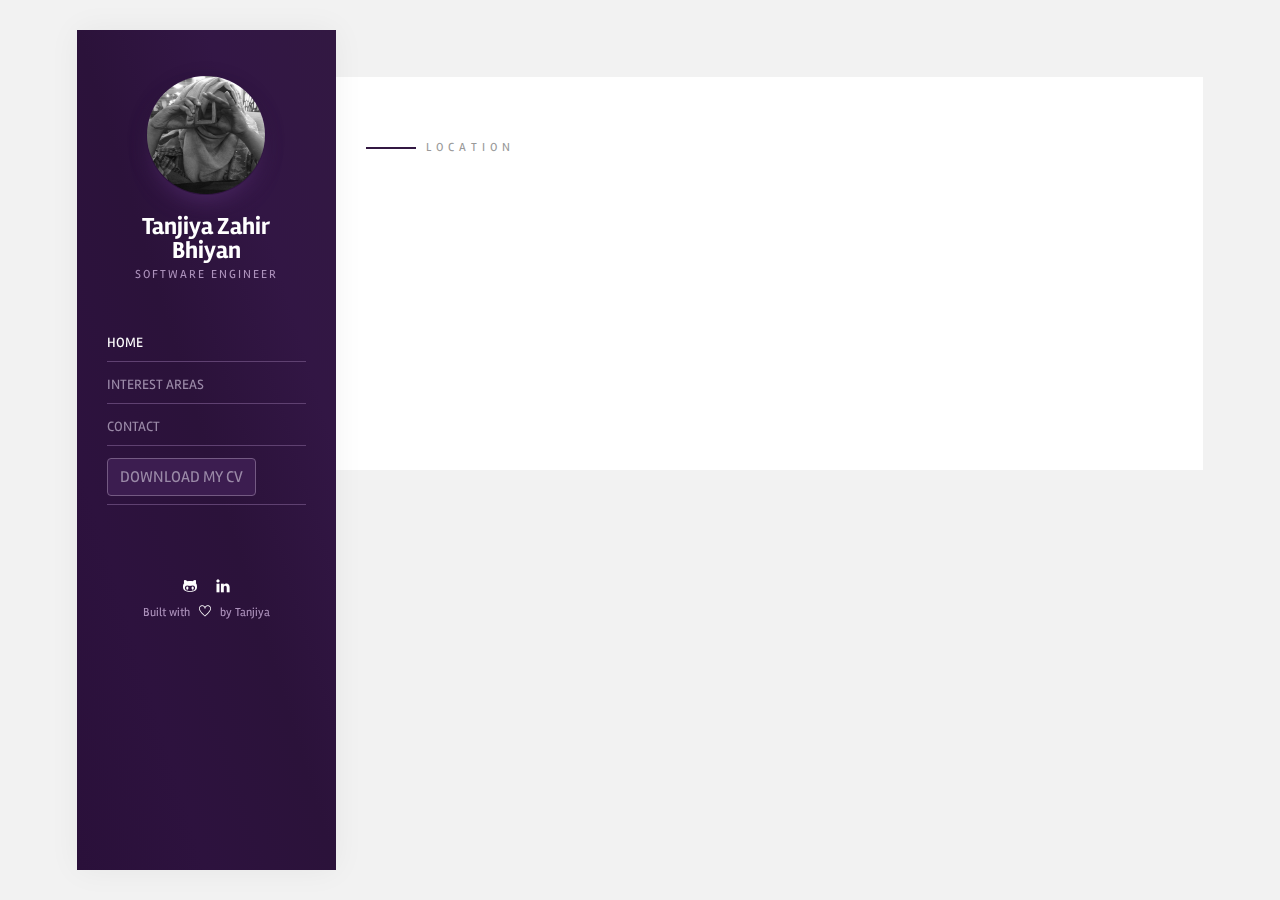
==== commit 2b67281f: "Updated CV" ====
--- a/contact.html
+++ b/contact.html
@@ -28,9 +28,12 @@
             <!-- Menu -->
             <nav id="butterfly-main-menu">
                 <ul>
-                    <li><a href="index.html">Home</a></li>
+                    <li class="butterfly-active"><a href="index.html">Home</a></li>
                     <li><a href="interest-area.html">Interest Areas</a></li>
-                    <li class="butterfly-active"><a href="contact.html">Contact</a></li>
+                    <li><a href="contact.html">Contact</a></li>
+                    <li>
+                        <a href="https://github.com/tanjiya/tanjiya.github.io/raw/master/cv/tanjiya_zahir_bhuiyan.pdf" class="btn btn-primary">Download My CV</a>
+                    </li>
                 </ul>
             </nav>
             <!-- Sidebar Footer -->
--- a/css/main.css
+++ b/css/main.css
@@ -515,6 +515,19 @@
     font-size: 24px;
 }
 
+.btn-primary.focus, .btn-primary:focus{
+    box-shadow: 0 0 0 0.2rem rgb(47, 20, 63);
+}
+
+.btn-primary:not(:disabled):not(.disabled):active:focus{
+    box-shadow: 0 0 0 0.2rem rgb(45, 19, 61) !important;
+}
+
+.btn-primary {
+    background-color: #3c1d50 !important;
+    border-color: #745a83 !important;
+}
+
 #butterfly-hero .btn.btn-primary {
     padding: 15px 30px !important;
 }
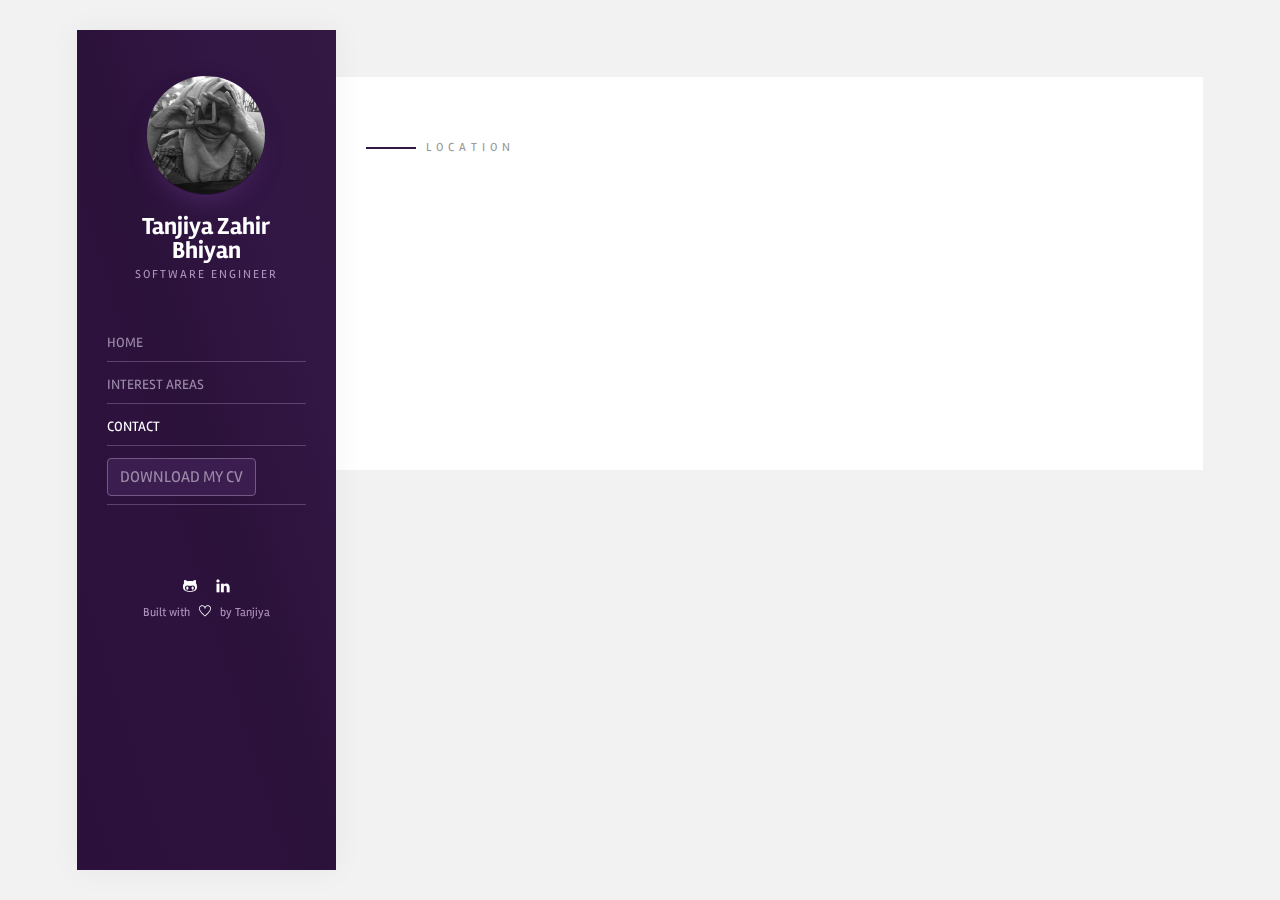
==== commit e576e52c: "Updated Icon Hover" ====
--- a/contact.html
+++ b/contact.html
@@ -28,19 +28,19 @@
             <!-- Menu -->
             <nav id="butterfly-main-menu">
                 <ul>
-                    <li class="butterfly-active"><a href="index.html">Home</a></li>
+                    <li><a href="index.html">Home</a></li>
                     <li><a href="interest-area.html">Interest Areas</a></li>
-                    <li><a href="contact.html">Contact</a></li>
+                    <li class="butterfly-active"><a href="contact.html">Contact</a></li>
                     <li>
-                        <a href="https://github.com/tanjiya/tanjiya.github.io/raw/master/cv/tanjiya_zahir_bhuiyan.pdf" class="btn btn-primary">Download My CV</a>
+                        <a href="https://github.com/tanjiya/tanjiya.github.io/raw/master/cv/tanjiya_zahir_bhuiyan.pdf" class="btn btn-primary" target="_blank">Download My CV</a>
                     </li>
                 </ul>
             </nav>
             <!-- Sidebar Footer -->
             <div class="butterfly-footer">
                 <ul>
-                    <li><a href="https://github.com/tanjiya"><i class="ti-github font-14px gray-icon"></i></a></li>
-                    <li><a href="https://www.linkedin.com/in/tanjiya/"><i class="ti-linkedin font-14px gray-icon"></i></a></li>
+                    <li><a href="https://github.com/tanjiya" target="_blank"><i class="ti-github font-14px gray-icon"></i></a></li>
+                    <li><a href="https://www.linkedin.com/in/tanjiya/" target="_blank"><i class="ti-linkedin font-14px gray-icon"></i></a></li>
                 </ul>
                 <p><small>Built with <i class="ti-heart font-10px gray-icon"></i> by <a href="index.html">Tanjiya</a></small></p>
             </div>
@@ -60,7 +60,7 @@
                             <p>Hey, feel free to contact with me.. if you needed!
                                 <br />Maybe, i will be able to solve your problem :)</p>
                             <p><b>Email:</b> info.tanjiya@gmail.com</p>
-                            <p><b>Linkedin:</b> <a href="https://www.linkedin.com/in/tanjiya/">tanjiya</a></p>
+                            <p><b>Linkedin:</b> <a href="https://www.linkedin.com/in/tanjiya/" target="_blank">tanjiya</a></p>
                         </div>
                     </div>
                 </div>
--- a/css/main.css
+++ b/css/main.css
@@ -516,7 +516,7 @@
 }
 
 .btn-primary.focus, .btn-primary:focus{
-    box-shadow: 0 0 0 0.2rem rgb(47, 20, 63);
+    box-shadow: 0 0 0 0.2rem rgb(47, 20, 63) !important;
 }
 
 .btn-primary:not(:disabled):not(.disabled):active:focus{
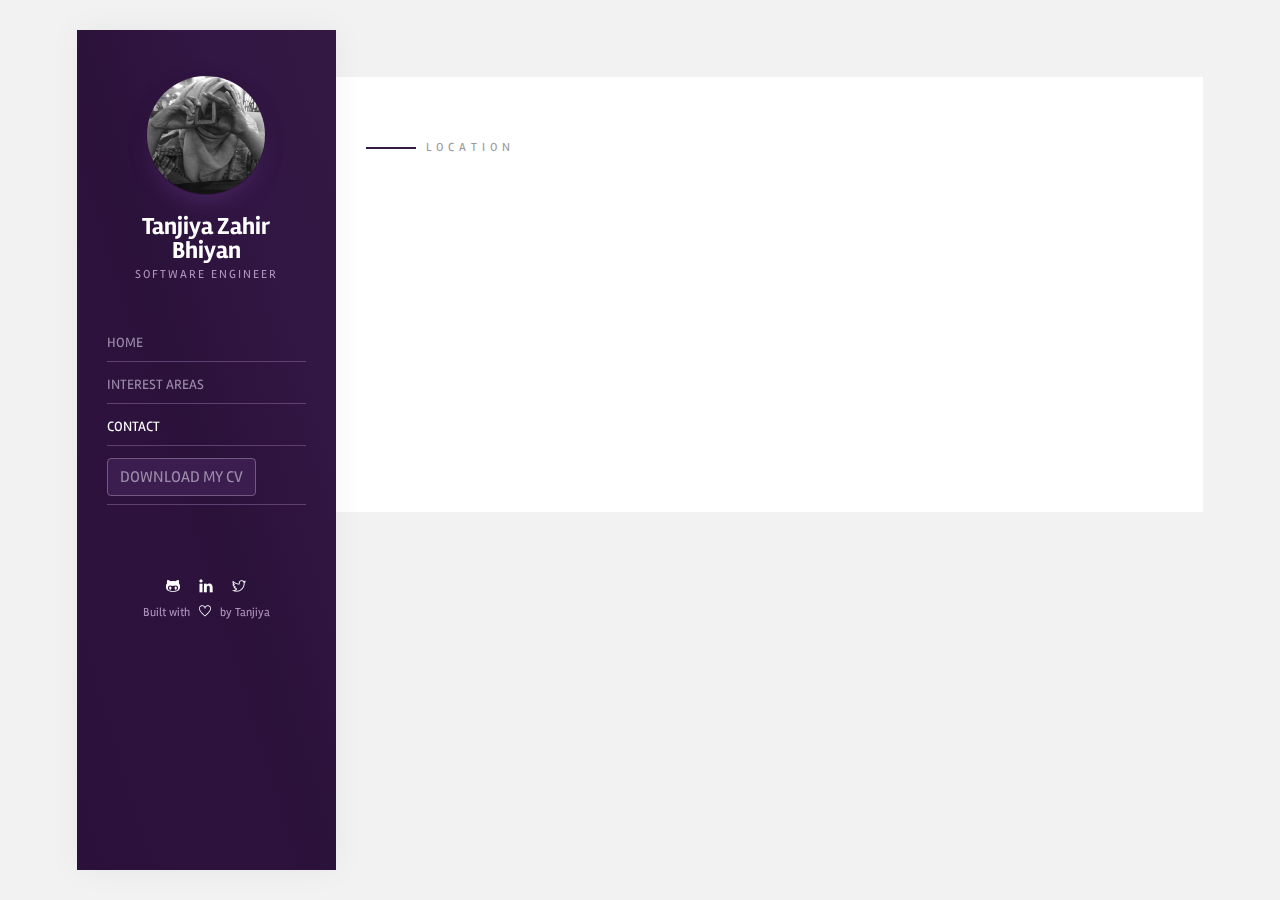
==== commit cb58b428: "Update of My Portfolio" ====
--- a/contact.html
+++ b/contact.html
@@ -41,6 +41,7 @@
                 <ul>
                     <li><a href="https://github.com/tanjiya" target="_blank"><i class="ti-github font-14px gray-icon"></i></a></li>
                     <li><a href="https://www.linkedin.com/in/tanjiya/" target="_blank"><i class="ti-linkedin font-14px gray-icon"></i></a></li>
+                    <li><a href="https://twitter.com/tanjiya_juthi" target="_blank"><i class="ti-twitter font-14px gray-icon"></i></a></li>
                 </ul>
                 <p><small>Built with <i class="ti-heart font-10px gray-icon"></i> by <a href="index.html">Tanjiya</a></small></p>
             </div>
@@ -59,8 +60,9 @@
                         <div class="col-md-12 mb-30 animate-box" data-animate-effect="fadeInLeft">
                             <p>Hey, feel free to contact with me.. if you needed!
                                 <br />Maybe, i will be able to solve your problem :)</p>
-                            <p><b>Email:</b> info.tanjiya@gmail.com</p>
+                            <p><b>Email:</b> tanjiyajuthi@gmail.com</p>
                             <p><b>Linkedin:</b> <a href="https://www.linkedin.com/in/tanjiya/" target="_blank">tanjiya</a></p>
+                            <p><b>Twitter:</b> <a href="https://twitter.com/tanjiya_juthi" target="_blank">tanjiya</a></p>
                         </div>
                     </div>
                 </div>
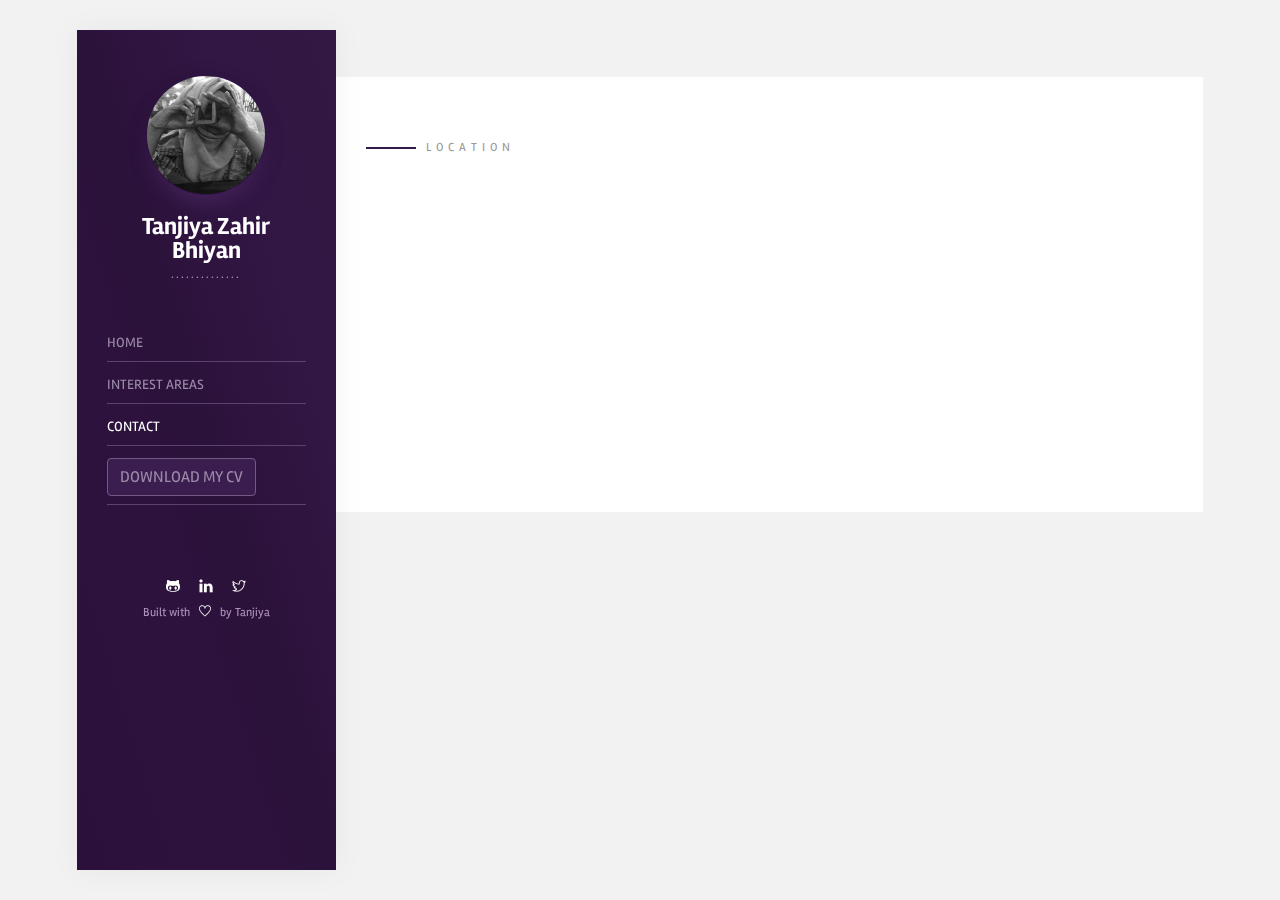
==== commit 5a338ecc: "update title" ====
--- a/contact.html
+++ b/contact.html
@@ -23,7 +23,7 @@
             <!-- Logo -->
             <h1 id="butterfly-logo">
                <img src="images/profile.jpg" alt=""><br />
-               <a href="index.html">Tanjiya Zahir Bhiyan<span>Software Engineer</span></a>
+               <a href="index.html">Tanjiya Zahir Bhiyan<span>..............</span></a>
             </h1>
             <!-- Menu -->
             <nav id="butterfly-main-menu">
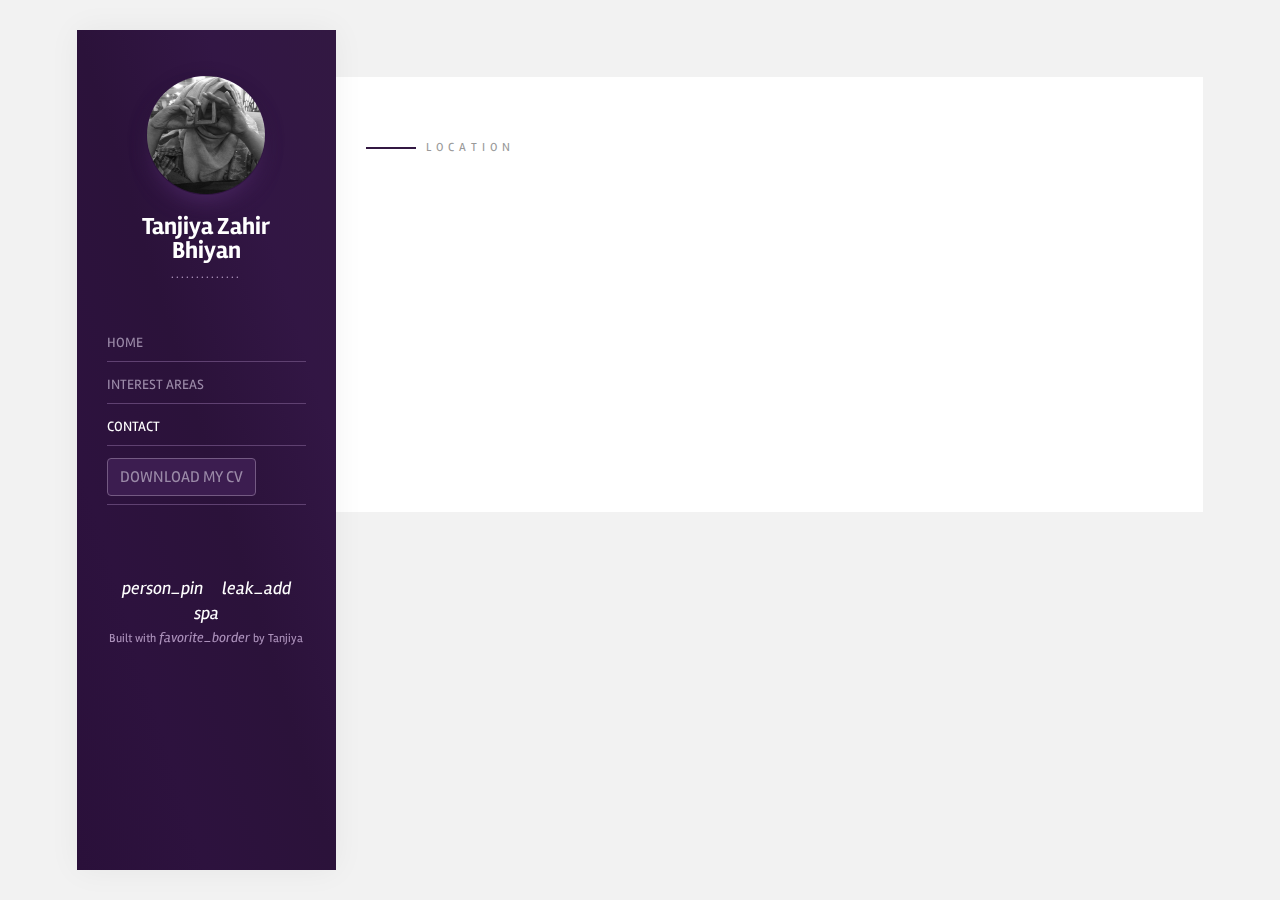
==== commit 0d09443b: "Updated Footer Icon" ====
--- a/contact.html
+++ b/contact.html
@@ -39,11 +39,23 @@
             <!-- Sidebar Footer -->
             <div class="butterfly-footer">
                 <ul>
-                    <li><a href="https://github.com/tanjiya" target="_blank"><i class="ti-github font-14px gray-icon"></i></a></li>
-                    <li><a href="https://www.linkedin.com/in/tanjiya/" target="_blank"><i class="ti-linkedin font-14px gray-icon"></i></a></li>
-                    <li><a href="https://twitter.com/tanjiya_juthi" target="_blank"><i class="ti-twitter font-14px gray-icon"></i></a></li>
+                    <li>
+                        <a href="https://github.com/tanjiya" target="_blank" title="Github">
+                            <i class="material-icons gray-icon material-link">person_pin</i>
+                        </a>
+                    </li>
+                    <li>
+                        <a href="https://www.linkedin.com/in/tanjiya/" target="_blank" title="Linkedin">
+                            <i class="material-icons gray-icon material-link">leak_add</i>
+                        </a>
+                    </li>
+                    <li>
+                        <a href="https://twitter.com/tanjiya_juthi" target="_blank" title="Twitter">
+                            <i class="material-icons gray-icon material-link">spa</i>
+                        </a>
+                    </li>
                 </ul>
-                <p><small>Built with <i class="ti-heart font-10px gray-icon"></i> by <a href="index.html">Tanjiya</a></small></p>
+                <p><small>Built with <i class="material-icons outlined">favorite_border</i> by <a href="index.html">Tanjiya</a></small></p>
             </div>
         </aside>
         <!-- Main Section -->
--- a/css/main.css
+++ b/css/main.css
@@ -1,26 +1,3 @@
-/* ----------------------------------------------------------------
-[Table of contents]
-01. Default styles
-02. Sidebar styles
-03. Content styles
-04. Section styles
-05. Heading styles
-06. Blog & Post styles
-07. Project styles
-08. Footer styles
-09. Contact styles
-10. Services styles
-11. Navigation styles
-12. Cardvisit styles
-13. Skills Progress Bar styles
-14. butterfly-timeline styles
-15. Pricing styles 
-16. Testiominals styles 
-------------------------------------------------------------------- */
-
-
-/*** 01. Default styles ***/
-
 html,
 body {
     -moz-osx-font-smoothing: grayscale;
@@ -41,6 +18,9 @@
 
 /*** typography ***/
 
+/*material icon*/
+.material-icons { font-size: 14px !important; }
+.material-link { font-size: 18px !important; }
 
 /* headings */
 
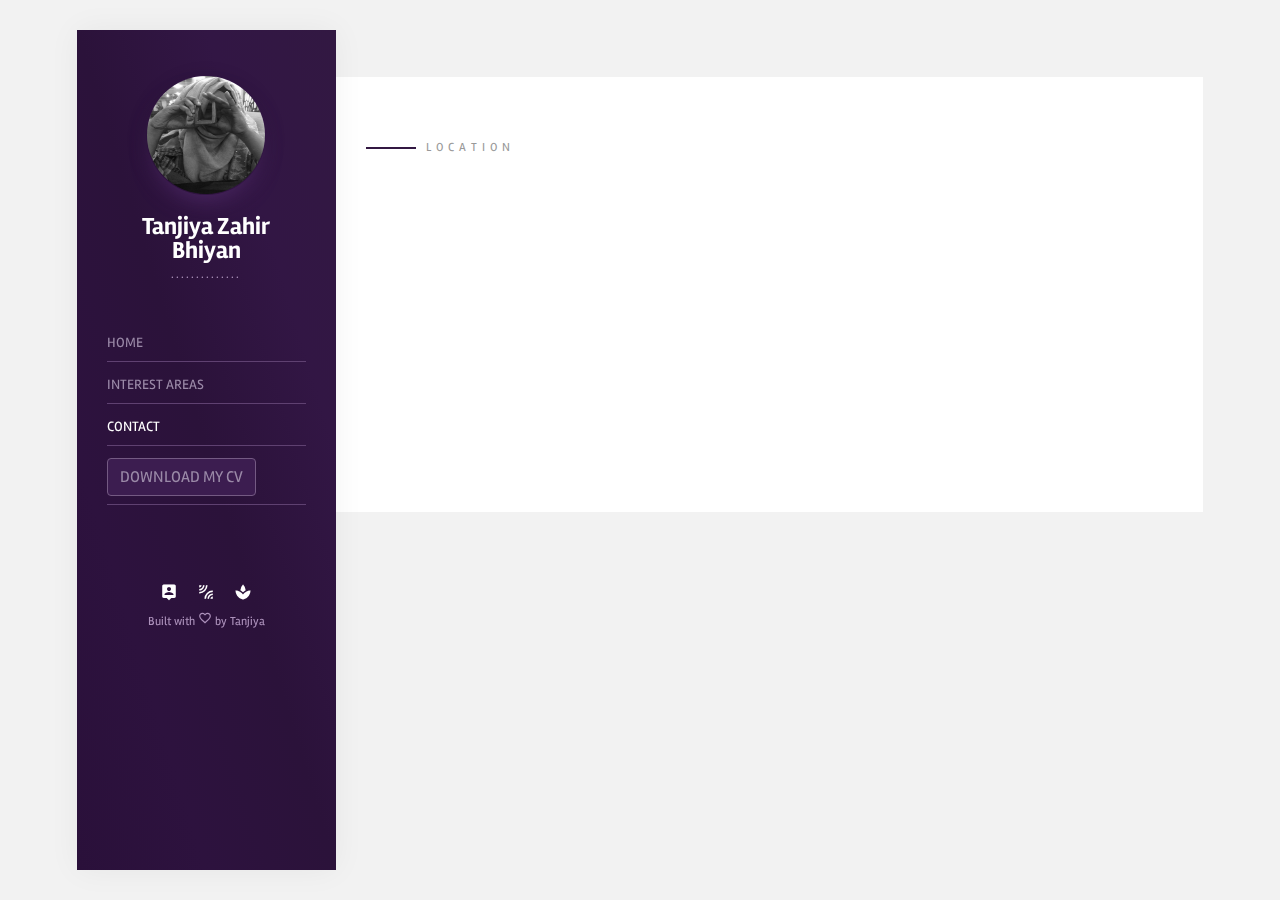
==== commit 59de35fb: "Update Link" ====
--- a/contact.html
+++ b/contact.html
@@ -8,7 +8,7 @@
     <link rel="icon" type="image/png" href="images/favicon.png" />
     <link href="https://fonts.googleapis.com/css?family=Rambla:400,700&amp;display=swap" rel="stylesheet">
     <link rel="stylesheet" href="css/animate.css">
-    <link rel="stylesheet" href="css/themify-icons.css">
+    <link href="https://fonts.googleapis.com/icon?family=Material+Icons" rel="stylesheet">
     <link rel="stylesheet" href="css/bootstrap.css">
     <link rel="stylesheet" href="css/main.css">
     <!--[if lt IE 9]>
